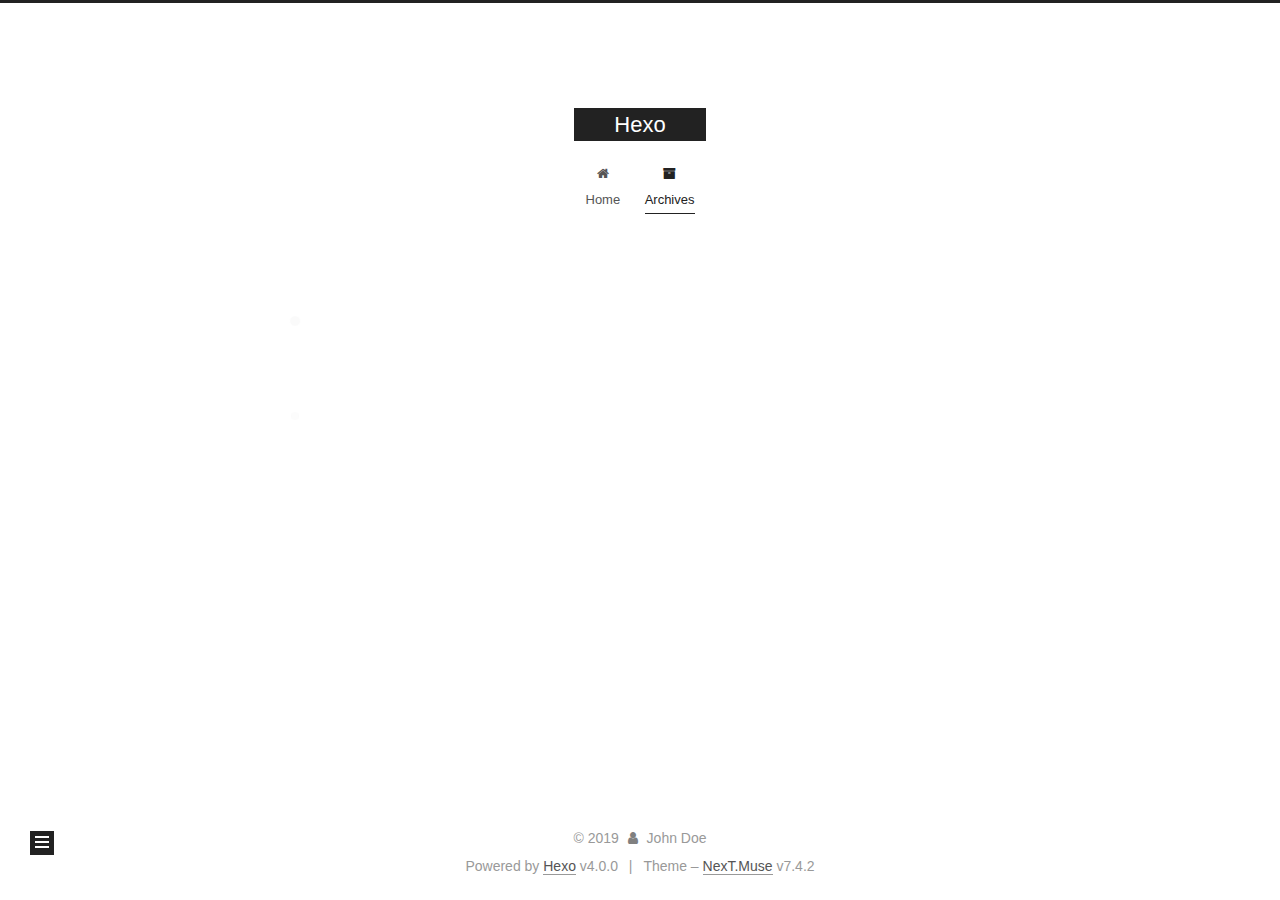
==== archives/index.html @ 4ac1f9f1 "Site updated: 2019-10-30 17:38:44" ====
<!DOCTYPE html>
<html lang="en">
<head>
  <meta charset="UTF-8">
<meta name="viewport" content="width=device-width, initial-scale=1, maximum-scale=2">
<meta name="theme-color" content="#222">
<meta name="generator" content="Hexo 4.0.0">
  <link rel="apple-touch-icon" sizes="180x180" href="/images/apple-touch-icon-next.png">
  <link rel="icon" type="image/png" sizes="32x32" href="/images/favicon-32x32-next.png">
  <link rel="icon" type="image/png" sizes="16x16" href="/images/favicon-16x16-next.png">
  <link rel="mask-icon" href="/images/logo.svg" color="#222">

<link rel="stylesheet" href="/css/main.css">


<link rel="stylesheet" href="/lib/font-awesome/css/font-awesome.min.css">


<script id="hexo-configurations">
  var NexT = window.NexT || {};
  var CONFIG = {
    root: '/',
    scheme: 'Muse',
    version: '7.4.2',
    exturl: false,
    sidebar: {"position":"left","display":"post","offset":12,"onmobile":false},
    copycode: {"enable":false,"show_result":false,"style":null},
    back2top: {"enable":true,"sidebar":false,"scrollpercent":false},
    bookmark: {"enable":false,"color":"#222","save":"auto"},
    fancybox: false,
    mediumzoom: false,
    lazyload: false,
    pangu: false,
    algolia: {
      appID: '',
      apiKey: '',
      indexName: '',
      hits: {"per_page":10},
      labels: {"input_placeholder":"Search for Posts","hits_empty":"We didn't find any results for the search: ${query}","hits_stats":"${hits} results found in ${time} ms"}
    },
    localsearch: {"enable":false,"trigger":"auto","top_n_per_article":1,"unescape":false,"preload":false},
    path: '',
    motion: {"enable":true,"async":false,"transition":{"post_block":"fadeIn","post_header":"slideDownIn","post_body":"slideDownIn","coll_header":"slideLeftIn","sidebar":"slideUpIn"}},
    translation: {
      copy_button: 'Copy',
      copy_success: 'Copied',
      copy_failure: 'Copy failed'
    },
    sidebarPadding: 40
  };
</script>

  <meta property="og:type" content="website">
<meta property="og:title" content="Hexo">
<meta property="og:url" content="http:&#x2F;&#x2F;yoursite.com&#x2F;archives&#x2F;index.html">
<meta property="og:site_name" content="Hexo">
<meta property="og:locale" content="en">
<meta name="twitter:card" content="summary">

<link rel="canonical" href="http://yoursite.com/archives/">


<script id="page-configurations">
  // https://hexo.io/docs/variables.html
  CONFIG.page = {
    sidebar: "",
    isHome: false,
    isPost: false,
    isPage: false,
    isArchive: true
  };
</script>

  <title>Archive | Hexo</title>
  






  <noscript>
  <style>
  .use-motion .brand,
  .use-motion .menu-item,
  .sidebar-inner,
  .use-motion .post-block,
  .use-motion .pagination,
  .use-motion .comments,
  .use-motion .post-header,
  .use-motion .post-body,
  .use-motion .collection-header { opacity: initial; }

  .use-motion .site-title,
  .use-motion .site-subtitle {
    opacity: initial;
    top: initial;
  }

  .use-motion .logo-line-before i { left: initial; }
  .use-motion .logo-line-after i { right: initial; }
  </style>
</noscript>

</head>

<body itemscope itemtype="http://schema.org/WebPage">
  <div class="container use-motion">
    <div class="headband"></div>

    <header class="header" itemscope itemtype="http://schema.org/WPHeader">
      <div class="header-inner"><div class="site-brand-container">
  <div class="site-meta">

    <div>
      <a href="/" class="brand" rel="start">
        <span class="logo-line-before"><i></i></span>
        <span class="site-title">Hexo</span>
        <span class="logo-line-after"><i></i></span>
      </a>
    </div>
  </div>

  <div class="site-nav-toggle">
    <div class="toggle" aria-label="Toggle navigation bar">
      <span class="toggle-line toggle-line-first"></span>
      <span class="toggle-line toggle-line-middle"></span>
      <span class="toggle-line toggle-line-last"></span>
    </div>
  </div>
</div>


<nav class="site-nav">
  
  <ul id="menu" class="menu">
        <li class="menu-item menu-item-home">

    <a href="/" rel="section"><i class="fa fa-fw fa-home"></i>Home</a>

  </li>
        <li class="menu-item menu-item-archives">

    <a href="/archives/" rel="section"><i class="fa fa-fw fa-archive"></i>Archives</a>

  </li>
  </ul>

</nav>
</div>
    </header>

    
  <div class="back-to-top">
    <i class="fa fa-arrow-up"></i>
    <span>0%</span>
  </div>


    <main class="main">
      <div class="main-inner">
        <div class="content-wrap">
          

          <div class="content">
            

  
  
  
  <div class="post-block">
    <div class="posts-collapse">
      <div class="collection-title">
        <span class="collection-header">Um..! 1 post. Keep on posting.</span>
      </div>

      
    <div class="collection-year">
      <h1 class="collection-header">2019</h1>
    </div>

  <article itemscope itemtype="http://schema.org/Article">
    <header class="post-header">

      <div class="post-meta">
        <time itemprop="dateCreated"
              datetime="2019-10-30T17:05:24+08:00"
              content="2019-10-30">
          10-30
        </time>
      </div>

      <h2 class="post-title">
          <a class="post-title-link" href="/2019/10/30/hello-world/" itemprop="url">
            <span itemprop="name">Hello World</span>
          </a>
      </h2>

    </header>
  </article>


    </div>
  </div>
  
  
  

  



          </div>
          

        </div>
          
  
  <div class="toggle sidebar-toggle">
    <span class="toggle-line toggle-line-first"></span>
    <span class="toggle-line toggle-line-middle"></span>
    <span class="toggle-line toggle-line-last"></span>
  </div>

  <aside class="sidebar">
    <div class="sidebar-inner">

      <ul class="sidebar-nav motion-element">
        <li class="sidebar-nav-toc">
          Table of Contents
        </li>
        <li class="sidebar-nav-overview">
          Overview
        </li>
      </ul>

      <!--noindex-->
      <div class="post-toc-wrap sidebar-panel">
      </div>
      <!--/noindex-->

      <div class="site-overview-wrap sidebar-panel">
        <div class="site-author motion-element" itemprop="author" itemscope itemtype="http://schema.org/Person">
  <img class="site-author-image" itemprop="image" alt="John Doe"
    src="/images/avatar.gif">
  <p class="site-author-name" itemprop="name">John Doe</p>
  <div class="site-description" itemprop="description"></div>
</div>
<div class="site-state-wrap motion-element">
  <nav class="site-state">
      <div class="site-state-item site-state-posts">
          <a href="/archives/">
        
          <span class="site-state-item-count">1</span>
          <span class="site-state-item-name">posts</span>
        </a>
      </div>
  </nav>
</div>



      </div>

    </div>
  </aside>
  <div id="sidebar-dimmer"></div>


      </div>
    </main>

    <footer class="footer">
      <div class="footer-inner">
        

<div class="copyright">
  
  &copy; 
  <span itemprop="copyrightYear">2019</span>
  <span class="with-love">
    <i class="fa fa-user"></i>
  </span>
  <span class="author" itemprop="copyrightHolder">John Doe</span>
</div>
  <div class="powered-by">Powered by <a href="https://hexo.io/" class="theme-link" rel="noopener" target="_blank">Hexo</a> v4.0.0
  </div>
  <span class="post-meta-divider">|</span>
  <div class="theme-info">Theme – <a href="https://muse.theme-next.org/" class="theme-link" rel="noopener" target="_blank">NexT.Muse</a> v7.4.2
  </div>

        












        
      </div>
    </footer>
  </div>

  
  <script src="/lib/anime.min.js"></script>
  <script src="/lib/velocity/velocity.min.js"></script>
  <script src="/lib/velocity/velocity.ui.min.js"></script>
<script src="/js/utils.js"></script><script src="/js/motion.js"></script>
<script src="/js/schemes/muse.js"></script>
<script src="/js/next-boot.js"></script>



  
















  

  

</body>
</html>
---- css/main.css ----
html {
  line-height: 1.15; /* 1 */
  -webkit-text-size-adjust: 100%; /* 2 */
}
body {
  margin: 0;
}
main {
  display: block;
}
h1 {
  font-size: 2em;
  margin: 0.67em 0;
}
hr {
  box-sizing: content-box; /* 1 */
  height: 0; /* 1 */
  overflow: visible; /* 2 */
}
pre {
  font-family: monospace, monospace; /* 1 */
  font-size: 1em; /* 2 */
}
a {
  background: transparent;
}
abbr[title] {
  border-bottom: none; /* 1 */
  text-decoration: underline; /* 2 */
  text-decoration: underline dotted; /* 2 */
}
b,
strong {
  font-weight: bolder;
}
code,
kbd,
samp {
  font-family: monospace, monospace; /* 1 */
  font-size: 1em; /* 2 */
}
small {
  font-size: 80%;
}
sub,
sup {
  font-size: 75%;
  line-height: 0;
  position: relative;
  vertical-align: baseline;
}
sub {
  bottom: -0.25em;
}
sup {
  top: -0.5em;
}
img {
  border-style: none;
}
button,
input,
optgroup,
select,
textarea {
  font-family: inherit; /* 1 */
  font-size: 100%; /* 1 */
  line-height: 1.15; /* 1 */
  margin: 0; /* 2 */
}
button,
input {
/* 1 */
  overflow: visible;
}
button,
select {
/* 1 */
  text-transform: none;
}
button,
[type='button'],
[type='reset'],
[type='submit'] {
  -webkit-appearance: button;
}
button::-moz-focus-inner,
[type='button']::-moz-focus-inner,
[type='reset']::-moz-focus-inner,
[type='submit']::-moz-focus-inner {
  border-style: none;
  padding: 0;
}
button:-moz-focusring,
[type='button']:-moz-focusring,
[type='reset']:-moz-focusring,
[type='submit']:-moz-focusring {
  outline: 1px dotted ButtonText;
}
fieldset {
  padding: 0.35em 0.75em 0.625em;
}
legend {
  box-sizing: border-box; /* 1 */
  color: inherit; /* 2 */
  display: table; /* 1 */
  max-width: 100%; /* 1 */
  padding: 0; /* 3 */
  white-space: normal; /* 1 */
}
progress {
  vertical-align: baseline;
}
textarea {
  overflow: auto;
}
[type='checkbox'],
[type='radio'] {
  box-sizing: border-box; /* 1 */
  padding: 0; /* 2 */
}
[type='number']::-webkit-inner-spin-button,
[type='number']::-webkit-outer-spin-button {
  height: auto;
}
[type='search'] {
  outline-offset: -2px; /* 2 */
  -webkit-appearance: textfield; /* 1 */
}
[type='search']::-webkit-search-decoration {
  -webkit-appearance: none;
}
::-webkit-file-upload-button {
  font: inherit; /* 2 */
  -webkit-appearance: button; /* 1 */
}
details {
  display: block;
}
summary {
  display: list-item;
}
template {
  display: none;
}
[hidden] {
  display: none;
}
::selection {
  background: #262a30;
  color: #fff;
}
html,
body {
  height: 100%;
}
body {
  background: #fff;
  color: #555;
  font-family: 'Lato', "PingFang SC", "Microsoft YaHei", sans-serif;
  font-size: 1em;
  line-height: 2;
}
@media (max-width: 991px) {
  body {
    padding-left: 0 !important;
    padding-right: 0 !important;
  }
}
h1,
h2,
h3,
h4,
h5,
h6 {
  font-family: 'Lato', "PingFang SC", "Microsoft YaHei", sans-serif;
  font-weight: bold;
  line-height: 1.5;
  margin: 20px 0 15px;
  padding: 0;
}
h1 {
  font-size: 1.5em;
}
h2 {
  font-size: 1.375em;
}
h3 {
  font-size: 1.25em;
}
h4 {
  font-size: 1.125em;
}
h5 {
  font-size: 1em;
}
h6 {
  font-size: 0.875em;
}
p {
  margin: 0 0 20px 0;
}
a,
span.exturl {
  overflow-wrap: break-word;
  word-wrap: break-word;
  border-bottom: 1px solid #999;
  color: #555;
  outline: 0;
  text-decoration: none;
  cursor: pointer;
}
a:hover,
span.exturl:hover {
  border-bottom-color: #222;
  color: #222;
}
iframe,
img,
video {
  display: block;
  margin-left: auto;
  margin-right: auto;
  max-width: 100%;
}
hr {
  background-color: #ddd;
  background-image: repeating-linear-gradient(-45deg, #fff, #fff 4px, transparent 4px, transparent 8px);
  border: 0;
  height: 3px;
  margin: 40px 0;
}
blockquote {
  border-left: 4px solid #ddd;
  color: #666;
  margin: 0;
  padding: 0 15px;
}
blockquote cite::before {
  content: '-';
  padding: 0 5px;
}
dt {
  font-weight: 700;
}
dd {
  margin: 0;
  padding: 0;
}
kbd {
  background-color: #f5f5f5;
  background-image: linear-gradient(#eee, #fff, #eee);
  border: 1px solid #ccc;
  border-radius: 0.2em;
  box-shadow: 0.1em 0.1em 0.2em rgba(0,0,0,0.1);
  font-family: inherit;
  padding: 0.1em 0.3em;
  white-space: nowrap;
}
.table-container {
  -webkit-overflow-scrolling: touch;
  overflow: auto;
}
table {
  border-collapse: collapse;
  border-spacing: 0;
  font-size: 0.875em;
  margin: 0 0 20px 0;
  width: 100%;
}
table > tbody > tr:nth-of-type(odd) {
  background: #f9f9f9;
}
table > tbody > tr:hover {
  background: #f5f5f5;
}
caption,
th,
td {
  font-weight: normal;
  padding: 8px;
  text-align: left;
  vertical-align: middle;
}
th,
td {
  border: 1px solid #ddd;
  border-bottom: 3px solid #ddd;
}
th {
  font-weight: 700;
  padding-bottom: 10px;
}
td {
  border-bottom-width: 1px;
}
.btn {
  background: #222;
  border: 2px solid #222;
  border-radius: 0;
  color: #fff;
  display: inline-block;
  font-size: 0.875em;
  line-height: 2;
  padding: 0 20px;
  text-decoration: none;
  transition-property: background-color;
  transition-delay: 0s;
  transition-duration: 0.2s;
  transition-timing-function: ease-in-out;
}
.btn:hover {
  background: #fff;
  border-color: #222;
  color: #222;
}
.btn + .btn {
  margin: 0 0 8px 8px;
}
.btn .fa-fw {
  text-align: left;
  width: 1.285714285714286em;
}
.toggle {
  line-height: 0;
}
.toggle .toggle-line {
  background: #fff;
  display: inline-block;
  height: 2px;
  left: 0;
  position: relative;
  top: 0;
  transition: all 0.4s;
  vertical-align: top;
  width: 100%;
}
.toggle .toggle-line:not(:first-child) {
  margin-top: 3px;
}
.toggle.toggle-arrow .toggle-line-first {
  left: 50%;
  top: 2px;
  transform: rotate(45deg);
  width: 50%;
}
.toggle.toggle-arrow .toggle-line-middle {
  left: 2px;
  width: 90%;
}
.toggle.toggle-arrow .toggle-line-last {
  left: 50%;
  top: -2px;
  transform: rotate(-45deg);
  width: 50%;
}
.toggle.toggle-close .toggle-line-first {
  transform: rotate(-45deg);
  top: 5px;
}
.toggle.toggle-close .toggle-line-middle {
  opacity: 0;
}
.toggle.toggle-close .toggle-line-last {
  transform: rotate(45deg);
  top: -5px;
}
pre,
.highlight {
  background: #f7f7f7;
  color: #4d4d4c;
  line-height: 1.6;
  margin: 0 auto 20px;
}
pre,
code {
  font-family: consolas, Menlo, monospace, "PingFang SC", "Microsoft YaHei";
}
code {
  background: #eee;
  border-radius: 3px;
  color: #555;
  padding: 2px 4px;
  overflow-wrap: break-word;
  word-wrap: break-word;
}
pre {
  overflow: auto;
  padding: 10px;
}
pre code {
  background: none;
  color: #4d4d4c;
  font-size: 0.875em;
  padding: 0;
  text-shadow: none;
}
.highlight *::selection {
  background: #d6d6d6;
}
.highlight pre {
  border: 0;
  margin: 0;
  padding: 10px 0;
}
.highlight table {
  border: 0;
  margin: 0;
  width: auto;
}
.highlight td {
  border: 0;
  padding: 0;
}
.highlight figcaption {
  background: #eee;
  color: #4d4d4c;
  line-height: 1em;
  margin: 0;
  padding: 0.5em;
}
.highlight figcaption::before,
.highlight figcaption::after {
  content: ' ';
  display: table;
}
.highlight figcaption::after {
  clear: both;
}
.highlight figcaption a {
  color: #4d4d4c;
  float: right;
}
.highlight figcaption a:hover {
  border-bottom-color: #4d4d4c;
}
.highlight .gutter pre {
  background: #eff2f3;
  color: #869194;
  padding-left: 10px;
  padding-right: 10px;
  text-align: right;
}
.highlight .code pre {
  background: #f7f7f7;
  padding-left: 10px;
  width: 100%;
}
.gutter {
  -moz-user-select: none;
  -ms-user-select: none;
  -webkit-user-select: none;
  user-select: none;
}
.gist table {
  width: auto;
}
.gist table td {
  border: 0;
}
pre .deletion {
  background: #fdd;
}
pre .addition {
  background: #dfd;
}
pre .meta {
  color: #eab700;
  -moz-user-select: none;
  -ms-user-select: none;
  -webkit-user-select: none;
  user-select: none;
}
pre .comment {
  color: #8e908c;
}
pre .variable,
pre .attribute,
pre .tag,
pre .name,
pre .regexp,
pre .ruby .constant,
pre .xml .tag .title,
pre .xml .pi,
pre .xml .doctype,
pre .html .doctype,
pre .css .id,
pre .css .class,
pre .css .pseudo {
  color: #c82829;
}
pre .number,
pre .preprocessor,
pre .built_in,
pre .builtin-name,
pre .literal,
pre .params,
pre .constant,
pre .command {
  color: #f5871f;
}
pre .ruby .class .title,
pre .css .rules .attribute,
pre .string,
pre .symbol,
pre .value,
pre .inheritance,
pre .header,
pre .ruby .symbol,
pre .xml .cdata,
pre .special,
pre .formula {
  color: #718c00;
}
pre .title,
pre .css .hexcolor {
  color: #3e999f;
}
pre .function,
pre .python .decorator,
pre .python .title,
pre .ruby .function .title,
pre .ruby .title .keyword,
pre .perl .sub,
pre .javascript .title,
pre .coffeescript .title {
  color: #4271ae;
}
pre .keyword,
pre .javascript .function {
  color: #8959a8;
}
.blockquote-center {
  border-left: none;
  margin: 40px 0;
  padding: 0;
  position: relative;
  text-align: center;
}
.blockquote-center::before,
.blockquote-center::after {
  background-repeat: no-repeat;
  background-size: 22px 22px;
  content: ' ';
  display: block;
  height: 24px;
  opacity: 0.2;
  position: absolute;
  width: 100%;
}
.blockquote-center::before {
  background-image: url("../images/quote-l.svg");
  background-position: 0 -6px;
  border-top: 1px solid #ccc;
  top: -20px;
}
.blockquote-center::after {
  background-image: url("../images/quote-r.svg");
  background-position: 100% 8px;
  border-bottom: 1px solid #ccc;
  bottom: -20px;
}
.blockquote-center p,
.blockquote-center div {
  text-align: center;
}
.post-body .group-picture img {
  border: 0;
  margin: 0 auto;
  padding: 0 3px;
}
.post-body .group-picture-row {
  margin-bottom: 6px;
  overflow: hidden;
}
.post-body .group-picture-column {
  float: left;
  margin-bottom: 10px;
}
.post-body .label {
  display: inline;
  padding: 0 2px;
}
.post-body .label.default {
  background: #f0f0f0;
}
.post-body .label.primary {
  background: #efe6f7;
}
.post-body .label.info {
  background: #e5f2f8;
}
.post-body .label.success {
  background: #e7f4e9;
}
.post-body .label.warning {
  background: #fcf6e1;
}
.post-body .label.danger {
  background: #fae8eb;
}
.post-body .tabs {
  margin-bottom: 20px;
}
.post-body .tabs,
.tabs-comment {
  display: block;
  padding-top: 10px;
  position: relative;
}
.post-body .tabs ul.nav-tabs,
.tabs-comment ul.nav-tabs {
  display: flex;
  flex-wrap: wrap;
  margin: 0;
  margin-bottom: -1px;
  padding: 0;
}
@media (max-width: 413px) {
  .post-body .tabs ul.nav-tabs,
  .tabs-comment ul.nav-tabs {
    display: block;
    margin-bottom: 5px;
  }
}
.post-body .tabs ul.nav-tabs li.tab,
.tabs-comment ul.nav-tabs li.tab {
  background: #fff;
  border-bottom: 1px solid #ddd;
  border-left: 1px solid transparent;
  border-right: 1px solid transparent;
  border-top: 3px solid transparent;
  flex-grow: 1;
  list-style-type: none;
}
@media (max-width: 413px) {
  .post-body .tabs ul.nav-tabs li.tab,
  .tabs-comment ul.nav-tabs li.tab {
    border-bottom: 1px solid transparent;
    border-left: 3px solid transparent;
    border-right: 1px solid transparent;
    border-top: 1px solid transparent;
  }
}
.post-body .tabs ul.nav-tabs li.tab a,
.tabs-comment ul.nav-tabs li.tab a {
  border-bottom: initial;
  display: block;
  line-height: 1.8em;
  outline: 0;
  padding: 0.25em 0.75em;
  text-align: center;
  transition-delay: 0s;
  transition-duration: 0.2s;
  transition-timing-function: ease-out;
}
.post-body .tabs ul.nav-tabs li.tab a i,
.tabs-comment ul.nav-tabs li.tab a i {
  width: 1.285714285714286em;
}
.post-body .tabs ul.nav-tabs li.tab.active,
.tabs-comment ul.nav-tabs li.tab.active {
  border-bottom: 1px solid transparent;
  border-left: 1px solid #ddd;
  border-right: 1px solid #ddd;
  border-top: 3px solid #fc6423;
}
@media (max-width: 413px) {
  .post-body .tabs ul.nav-tabs li.tab.active,
  .tabs-comment ul.nav-tabs li.tab.active {
    border-bottom: 1px solid #ddd;
    border-left: 3px solid #fc6423;
    border-right: 1px solid #ddd;
    border-top: 1px solid #ddd;
  }
}
.post-body .tabs ul.nav-tabs li.tab.active a,
.tabs-comment ul.nav-tabs li.tab.active a {
  color: #555;
  cursor: default;
}
.post-body .tabs .tab-content .tab-pane,
.tabs-comment .tab-content .tab-pane {
  border: 1px solid #ddd;
  padding: 20px 20px 0 20px;
}
.post-body .tabs .tab-content .tab-pane:not(.active),
.tabs-comment .tab-content .tab-pane:not(.active) {
  display: none;
}
.post-body .tabs .tab-content .tab-pane.active,
.tabs-comment .tab-content .tab-pane.active {
  display: block;
}
.post-body .note {
  margin-bottom: 20px;
  padding: 15px;
  position: relative;
  border: 1px solid #eee;
  border-left-width: 5px;
  border-radius: 3px;
}
.post-body .note h2,
.post-body .note h3,
.post-body .note h4,
.post-body .note h5,
.post-body .note h6 {
  margin-top: 0;
  border-bottom: initial;
  margin-bottom: 0;
  padding-top: 0;
}
.post-body .note p:first-child,
.post-body .note ul:first-child,
.post-body .note ol:first-child,
.post-body .note table:first-child,
.post-body .note pre:first-child,
.post-body .note blockquote:first-child,
.post-body .note img:first-child {
  margin-top: 0;
}
.post-body .note p:last-child,
.post-body .note ul:last-child,
.post-body .note ol:last-child,
.post-body .note table:last-child,
.post-body .note pre:last-child,
.post-body .note blockquote:last-child,
.post-body .note img:last-child {
  margin-bottom: 0;
}
.post-body .note.default {
  border-left-color: #777;
}
.post-body .note.default h2,
.post-body .note.default h3,
.post-body .note.default h4,
.post-body .note.default h5,
.post-body .note.default h6 {
  color: #777;
}
.post-body .note.primary {
  border-left-color: #6f42c1;
}
.post-body .note.primary h2,
.post-body .note.primary h3,
.post-body .note.primary h4,
.post-body .note.primary h5,
.post-body .note.primary h6 {
  color: #6f42c1;
}
.post-body .note.info {
  border-left-color: #428bca;
}
.post-body .note.info h2,
.post-body .note.info h3,
.post-body .note.info h4,
.post-body .note.info h5,
.post-body .note.info h6 {
  color: #428bca;
}
.post-body .note.success {
  border-left-color: #5cb85c;
}
.post-body .note.success h2,
.post-body .note.success h3,
.post-body .note.success h4,
.post-body .note.success h5,
.post-body .note.success h6 {
  color: #5cb85c;
}
.post-body .note.warning {
  border-left-color: #f0ad4e;
}
.post-body .note.warning h2,
.post-body .note.warning h3,
.post-body .note.warning h4,
.post-body .note.warning h5,
.post-body .note.warning h6 {
  color: #f0ad4e;
}
.post-body .note.danger {
  border-left-color: #d9534f;
}
.post-body .note.danger h2,
.post-body .note.danger h3,
.post-body .note.danger h4,
.post-body .note.danger h5,
.post-body .note.danger h6 {
  color: #d9534f;
}
.pagination .prev,
.pagination .next,
.pagination .page-number,
.pagination .space {
  display: inline-block;
  margin: 0 10px;
  padding: 0 11px;
  position: relative;
  top: -1px;
}
@media (max-width: 767px) {
  .pagination .prev,
  .pagination .next,
  .pagination .page-number,
  .pagination .space {
    margin: 0 5px;
  }
}
.pagination {
  border-top: 1px solid #eee;
  margin: 120px 0 0;
  text-align: center;
}
.pagination .prev,
.pagination .next,
.pagination .page-number {
  border-bottom: 0;
  border-top: 1px solid #eee;
  transition-property: border-color;
  transition-delay: 0s;
  transition-duration: 0.2s;
  transition-timing-function: ease-in-out;
}
.pagination .prev:hover,
.pagination .next:hover,
.pagination .page-number:hover {
  border-top-color: #222;
}
.pagination .space {
  margin: 0;
  padding: 0;
}
.pagination .prev {
  margin-left: 0;
}
.pagination .next {
  margin-right: 0;
}
.pagination .page-number.current {
  background: #ccc;
  border-top-color: #ccc;
  color: #fff;
}
@media (max-width: 767px) {
  .pagination {
    border-top: none;
  }
  .pagination .prev,
  .pagination .next,
  .pagination .page-number {
    border-bottom: 1px solid #eee;
    border-top: 0;
    margin-bottom: 10px;
    padding: 0 10px;
  }
  .pagination .prev:hover,
  .pagination .next:hover,
  .pagination .page-number:hover {
    border-bottom-color: #222;
  }
}
.comments {
  margin: 60px 20px 0;
  overflow: hidden;
}
.comment-button-group {
  display: flex;
  flex-wrap: wrap-reverse;
  justify-content: center;
  margin: 1em 0;
}
.comment-button-group .comment-button {
  margin: 0.1em 0.2em;
}
.comment-button-group .comment-button.active {
  background: #fff;
  border-color: #222;
  color: #222;
}
.comment-position {
  display: none;
}
.comment-position.active {
  display: block;
}
.tabs-comment {
  background: #fff;
  margin-top: 4em;
  padding-top: 0;
}
.tabs-comment .comments {
  border: 0;
  box-shadow: none;
  margin-top: 0;
  padding-top: 0;
}
.container {
  min-height: 100%;
  position: relative;
}
.main-inner {
  margin: 0 auto;
  width: 700px;
}
@media (min-width: 1200px) {
  .main-inner {
    width: 800px;
  }
}
@media (min-width: 1600px) {
  .main-inner {
    width: 900px;
  }
}
.header {
  background: transparent;
}
.header-inner {
  margin: 0 auto;
  position: relative;
  width: 700px;
}
@media (min-width: 1200px) {
  .header-inner {
    width: 800px;
  }
}
@media (min-width: 1600px) {
  .header-inner {
    width: 900px;
  }
}
.headband {
  background: #222;
  height: 3px;
}
.site-meta {
  margin: 0;
  text-align: center;
}
@media (max-width: 767px) {
  .site-meta {
    text-align: center;
  }
}
.brand {
  background: #222;
  border-bottom: none;
  color: #fff;
  display: inline-block;
  line-height: 1.375em;
  padding: 0 40px;
  position: relative;
}
.brand:hover {
  color: #fff;
}
.site-title {
  display: inline-block;
  font-family: 'Lato', "PingFang SC", "Microsoft YaHei", sans-serif;
  font-size: 1.375em;
  font-weight: normal;
  line-height: 1.5;
  vertical-align: top;
}
.site-subtitle {
  color: #999;
  font-size: 0.8125em;
  margin-top: 10px;
}
.use-motion .brand {
  opacity: 0;
}
.use-motion .site-title,
.use-motion .site-subtitle,
.use-motion .custom-logo-image {
  opacity: 0;
  position: relative;
  top: -10px;
}
.site-nav-toggle {
  display: none;
  left: 10px;
  position: absolute;
}
@media (max-width: 767px) {
  .site-nav-toggle {
    display: block;
  }
}
.site-nav-toggle .toggle {
  background: transparent;
  border: 0;
  margin-top: 2px;
  padding: 10px;
  width: 22px;
}
.site-nav-toggle .toggle .toggle-line {
  background: #555;
  border-radius: 1px;
}
.site-nav {
  display: block;
}
@media (max-width: 767px) {
  .site-nav {
    border-top: 1px solid #ddd;
    clear: both;
    display: none;
    margin: 0 -10px;
    padding: 0 10px;
  }
}
.site-nav.site-nav-on {
  display: block;
}
.menu {
  margin-top: 20px;
  padding-left: 0;
  text-align: center;
}
.menu-item {
  display: inline-block;
  list-style: none;
  margin: 0 10px;
}
@media (max-width: 767px) {
  .menu-item {
    margin-top: 10px;
  }
}
.menu-item a,
.menu-item span.exturl {
  border-bottom: 0;
  display: block;
  font-size: 0.8125em;
  transition-property: border-color;
  transition-delay: 0s;
  transition-duration: 0.2s;
  transition-timing-function: ease-in-out;
}
@media (hover: none) {
  .menu-item a:hover,
  .menu-item span.exturl:hover {
    border-bottom-color: transparent !important;
  }
}
.menu-item .fa {
  margin-right: 8px;
}
.menu-item .badge {
  display: inline-block;
  font-weight: 700;
  line-height: 1;
  margin-left: 0.35em;
  margin-top: 0.35em;
  text-align: center;
  white-space: nowrap;
}
@media (max-width: 767px) {
  .menu-item .badge {
    float: right;
    margin-left: 0;
  }
}
.use-motion .menu-item {
  opacity: 0;
}
.sidebar {
  background: #222;
  bottom: 0;
  box-shadow: inset 0 2px 6px #000;
  position: fixed;
  top: 0;
  z-index: 1200;
}
.sidebar a,
.sidebar span.exturl {
  border-bottom-color: #555;
  color: #999;
}
.sidebar a:hover,
.sidebar span.exturl:hover {
  border-bottom-color: #eee;
  color: #eee;
}
@media (max-width: 991px) {
  .sidebar {
    display: none;
  }
}
.sidebar-inner {
  color: #999;
  padding: 20px 10px;
  text-align: center;
}
.site-overview-wrap {
  overflow-x: hidden;
  overflow-y: auto;
}
.cc-license {
  margin-top: 10px;
  text-align: center;
}
.cc-license .cc-opacity {
  border-bottom: none;
  opacity: 0.7;
}
.cc-license .cc-opacity:hover {
  opacity: 0.9;
}
.cc-license img {
  display: inline-block;
}
.site-author-image {
  border: 2px solid #333;
  display: block;
  height: auto;
  margin: 0 auto;
  max-width: 96px;
  padding: 2px;
}
.site-author-name {
  color: #f5f5f5;
  font-weight: normal;
  margin: 5px 0 0;
  text-align: center;
}
.site-description {
  color: #999;
  font-size: 1em;
  margin-top: 5px;
  text-align: center;
}
.links-of-author {
  margin-top: 15px;
}
.links-of-author a,
.links-of-author span.exturl {
  border-bottom-color: #555;
  display: inline-block;
  font-size: 0.8125em;
  margin-bottom: 10px;
  margin-right: 10px;
  vertical-align: middle;
}
.links-of-author a::before,
.links-of-author span.exturl::before {
  background: #feff44;
  border-radius: 50%;
  content: ' ';
  display: inline-block;
  height: 4px;
  margin-right: 3px;
  vertical-align: middle;
  width: 4px;
}
.feed-link,
.chat {
  margin-top: 15px;
}
.feed-link a,
.chat a {
  border: 1px solid #fc6423;
  border-radius: 4px;
  color: #fc6423;
  display: inline-block;
  padding: 0 15px;
}
.feed-link a .fa,
.chat a .fa {
  margin-right: 5px;
}
.feed-link a:hover,
.chat a:hover {
  background: #fc6423;
  border: 1px solid #fc6423;
  color: #fff;
}
.feed-link a:hover .fa,
.chat a:hover .fa {
  color: #fff;
}
.links-of-blogroll {
  font-size: 0.8125em;
  margin-top: 10px;
}
.links-of-blogroll-title {
  font-size: 0.875em;
  font-weight: 600;
  margin-top: 0;
}
.links-of-blogroll-list {
  list-style: none;
  margin: 0;
  padding: 0;
}
.links-of-blogroll-item {
  padding: 2px 10px;
}
.links-of-blogroll-item a,
.links-of-blogroll-item span.exturl {
  box-sizing: border-box;
  display: inline-block;
  max-width: 280px;
  overflow: hidden;
  text-overflow: ellipsis;
  white-space: nowrap;
}
#sidebar-dimmer {
  display: none;
}
@media (max-width: 767px) {
  #sidebar-dimmer {
    background: #000;
    display: block;
    height: 100%;
    left: 100%;
    opacity: 0;
    position: fixed;
    top: 0;
    width: 100%;
    z-index: 1100;
  }
  .sidebar-active + #sidebar-dimmer {
    opacity: 0.7;
    transform: translateX(-100%);
    transition: opacity 0.5s;
  }
}
.sidebar-nav {
  margin: 0;
  padding-bottom: 20px;
  padding-left: 0;
}
.sidebar-nav li {
  border-bottom: 1px solid transparent;
  color: #555;
  cursor: pointer;
  display: inline-block;
  font-size: 0.875em;
}
.sidebar-nav li.sidebar-nav-overview {
  margin-left: 10px;
}
.sidebar-nav li:hover {
  color: #f5f5f5;
}
.sidebar-nav .sidebar-nav-active {
  border-bottom-color: #87daff;
  color: #87daff;
}
.sidebar-nav .sidebar-nav-active:hover {
  color: #87daff;
}
.sidebar-panel {
  display: none;
}
.sidebar-panel-active {
  display: block;
}
.sidebar-toggle {
  background: #222;
  bottom: 45px;
  cursor: pointer;
  height: 14px;
  left: 30px;
  padding: 5px;
  position: fixed;
  width: 14px;
  z-index: 1300;
}
@media (max-width: 991px) {
  .sidebar-toggle {
    left: 20px;
    opacity: 0.8;
    display: none;
  }
}
.sidebar-toggle:hover .toggle-line {
  background: #87daff;
}
.post-toc-wrap {
  overflow-x: hidden;
  overflow-y: auto;
}
.post-toc {
  font-size: 0.875em;
}
.post-toc ol {
  list-style: none;
  margin: 0;
  padding: 0 2px 5px 10px;
  text-align: left;
}
.post-toc ol > ol {
  padding-left: 0;
}
.post-toc ol a {
  border-bottom-color: #555;
  color: #999;
  transition-property: all;
  transition-delay: 0s;
  transition-duration: 0.2s;
  transition-timing-function: ease-in-out;
}
.post-toc ol a:hover {
  border-bottom-color: #ccc;
  color: #ccc;
}
.post-toc .nav-item {
  line-height: 1.8;
  overflow: hidden;
  text-overflow: ellipsis;
  white-space: nowrap;
}
.post-toc .nav .nav-child {
  display: none;
}
.post-toc .nav .active > .nav-child {
  display: block;
}
.post-toc .nav .active-current > .nav-child {
  display: block;
}
.post-toc .nav .active-current > .nav-child > .nav-item {
  display: block;
}
.post-toc .nav .active > a {
  border-bottom-color: #87daff;
  color: #87daff;
}
.post-toc .nav .active-current > a {
  color: #87daff;
}
.post-toc .nav .active-current > a:hover {
  color: #87daff;
}
.site-state {
  display: flex;
  justify-content: center;
  line-height: 1.4;
  margin-top: 10px;
  overflow: hidden;
  text-align: center;
  white-space: nowrap;
}
.site-state-item {
  padding: 0 15px;
}
.site-state-item:not(:first-child) {
  border-left: 1px solid #333;
}
.site-state-item a {
  border-bottom: none;
}
.site-state-item-count {
  color: inherit;
  display: block;
  font-size: 1.25em;
  font-weight: 600;
  text-align: center;
}
.site-state-item-name {
  color: inherit;
  font-size: 0.875em;
}
.footer {
  color: #999;
  font-size: 0.875em;
  padding: 20px 0;
}
.footer.footer-fixed {
  bottom: 0;
  left: 0;
  position: absolute;
  right: 0;
}
.footer img {
  border: 0;
}
.footer-inner {
  box-sizing: border-box;
  margin: 0 auto;
  text-align: center;
  width: 700px;
}
@media (min-width: 1200px) {
  .footer-inner {
    width: 800px;
  }
}
@media (min-width: 1600px) {
  .footer-inner {
    width: 900px;
  }
}
.with-love {
  color: #808080;
  display: inline-block;
  margin: 0 5px;
}
.powered-by,
.theme-info {
  display: inline-block;
}
@-moz-keyframes iconAnimate {
  0%, 100% {
    transform: scale(1);
  }
  10%, 30% {
    transform: scale(0.9);
  }
  20%, 40%, 60%, 80% {
    transform: scale(1.1);
  }
  50%, 70% {
    transform: scale(1.1);
  }
}
@-webkit-keyframes iconAnimate {
  0%, 100% {
    transform: scale(1);
  }
  10%, 30% {
    transform: scale(0.9);
  }
  20%, 40%, 60%, 80% {
    transform: scale(1.1);
  }
  50%, 70% {
    transform: scale(1.1);
  }
}
@-o-keyframes iconAnimate {
  0%, 100% {
    transform: scale(1);
  }
  10%, 30% {
    transform: scale(0.9);
  }
  20%, 40%, 60%, 80% {
    transform: scale(1.1);
  }
  50%, 70% {
    transform: scale(1.1);
  }
}
@keyframes iconAnimate {
  0%, 100% {
    transform: scale(1);
  }
  10%, 30% {
    transform: scale(0.9);
  }
  20%, 40%, 60%, 80% {
    transform: scale(1.1);
  }
  50%, 70% {
    transform: scale(1.1);
  }
}
.back-to-top {
  background: #222;
  bottom: -100px;
  box-sizing: border-box;
  color: #fff;
  cursor: pointer;
  font-size: 12px;
  left: 30px;
  opacity: 1;
  padding: 0 6px;
  position: fixed;
  text-align: center;
  transition-property: bottom;
  z-index: 1300;
  transition-delay: 0s;
  transition-duration: 0.2s;
  transition-timing-function: ease-in-out;
  width: 24px;
}
.back-to-top span {
  display: none;
}
.back-to-top:hover {
  color: #87daff;
}
.back-to-top.back-to-top-on {
  bottom: 19px;
}
@media (max-width: 991px) {
  .back-to-top {
    left: 20px;
    opacity: 0.8;
  }
}
.post-body {
  overflow-wrap: break-word;
  word-wrap: break-word;
  font-family: 'Lato', "PingFang SC", "Microsoft YaHei", sans-serif;
}
@media (min-width: 1200px) {
  .post-body {
    font-size: 1.125em;
  }
}
.post-body span.exturl .fa {
  font-size: 0.875em;
  margin-left: 4px;
}
.post-body .image-caption,
.post-body .figure .caption {
  color: #999;
  font-size: 0.875em;
  font-weight: bold;
  line-height: 1;
  margin: -20px auto 15px;
  text-align: center;
}
.post-sticky-flag {
  display: inline-block;
  transform: rotate(30deg);
}
.post-button {
  margin-top: 40px;
  text-align: center;
}
.use-motion .post-block,
.use-motion .pagination,
.use-motion .comments {
  opacity: 0;
}
.use-motion .post-header {
  opacity: 0;
}
.use-motion .post-body {
  opacity: 0;
}
.use-motion .collection-header {
  opacity: 0;
}
.posts-collapse {
  margin-left: 55px;
  position: relative;
}
@media (max-width: 767px) {
  .posts-collapse {
    margin-left: 20px;
    margin-right: 20px;
  }
}
.posts-collapse .collection-title {
  font-size: 1.125em;
  position: relative;
}
.posts-collapse .collection-title::before {
  background: #999;
  border: 1px solid #fff;
  border-radius: 50%;
  content: ' ';
  height: 10px;
  left: 0;
  margin-left: -6px;
  margin-top: -4px;
  position: absolute;
  top: 50%;
  width: 10px;
}
.posts-collapse .collection-year {
  margin: 60px 0;
  position: relative;
}
.posts-collapse .collection-year::before {
  background: #bbb;
  border-radius: 50%;
  content: ' ';
  height: 8px;
  left: 0;
  margin-left: -4px;
  margin-top: -4px;
  position: absolute;
  top: 50%;
  width: 8px;
}
.posts-collapse .collection-header {
  display: inline-block;
  margin: 0 0 0 20px;
}
.posts-collapse .collection-header small {
  color: #bbb;
  margin-left: 5px;
}
.posts-collapse .post-header {
  border-bottom: 1px dashed #ccc;
  margin: 30px 0;
  padding-left: 15px;
  position: relative;
  transition-property: border;
  transition-delay: 0s;
  transition-duration: 0.2s;
  transition-timing-function: ease-in-out;
}
.posts-collapse .post-header::before {
  background: #bbb;
  border: 1px solid #fff;
  border-radius: 50%;
  content: ' ';
  height: 6px;
  left: 0;
  margin-left: -4px;
  position: absolute;
  top: 0.75em;
  transition-property: background;
  width: 6px;
  transition-delay: 0s;
  transition-duration: 0.2s;
  transition-timing-function: ease-in-out;
}
.posts-collapse .post-header:hover {
  border-bottom-color: #666;
}
.posts-collapse .post-header:hover::before {
  background: #222;
}
.posts-collapse .post-meta {
  display: inline;
  font-size: 0.75em;
  margin-right: 10px;
}
.posts-collapse .post-title {
  display: inline;
  font-size: 1em;
  font-weight: normal;
  margin-bottom: 0;
  margin-top: 0;
}
.posts-collapse .post-title a,
.posts-collapse .post-title span.exturl {
  border-bottom: none;
  color: #666;
}
.posts-collapse::before {
  background: #f5f5f5;
  content: ' ';
  height: 100%;
  left: 0;
  margin-left: -2px;
  position: absolute;
  top: 1.25em;
  width: 4px;
}
.posts-collapse .fa-external-link {
  font-size: 0.875em;
  margin-left: 5px;
}
.post-eof {
  background: #ccc;
  height: 1px;
  margin: 80px auto 60px;
  text-align: center;
  width: 8%;
}
.post-block:last-child .post-eof {
  display: none;
}
.posts-expand {
  padding-top: 40px;
}
@media (max-width: 767px) {
  .posts-expand {
    margin: 0 20px;
  }
}
@media (min-width: 992px) {
  .post-body {
    text-align: justify;
  }
}
@media (max-width: 991px) {
  .post-body {
    text-align: justify;
  }
}
.post-body h2,
.post-body h3,
.post-body h4,
.post-body h5,
.post-body h6 {
  padding-top: 10px;
}
.post-body h2 .header-anchor,
.post-body h3 .header-anchor,
.post-body h4 .header-anchor,
.post-body h5 .header-anchor,
.post-body h6 .header-anchor {
  border-bottom-style: none;
  color: #ccc;
  float: right;
  margin-left: 10px;
  visibility: hidden;
}
.post-body h2 .header-anchor:hover,
.post-body h3 .header-anchor:hover,
.post-body h4 .header-anchor:hover,
.post-body h5 .header-anchor:hover,
.post-body h6 .header-anchor:hover {
  color: inherit;
}
.post-body h2:hover .header-anchor,
.post-body h3:hover .header-anchor,
.post-body h4:hover .header-anchor,
.post-body h5:hover .header-anchor,
.post-body h6:hover .header-anchor {
  visibility: visible;
}
.post-body img {
  border: 1px solid #ddd;
  box-sizing: border-box;
  padding: 3px;
}
@media (max-width: 767px) {
  .post-body img {
    padding: initial;
  }
}
.post-body iframe,
.post-body img,
.post-body video {
  margin-bottom: 20px;
}
.post-body .video-container {
  height: 0;
  margin-bottom: 20px;
  overflow: hidden;
  padding-top: 75%;
  position: relative;
  width: 100%;
}
.post-body .video-container iframe,
.post-body .video-container object,
.post-body .video-container embed {
  height: 100%;
  left: 0;
  margin: 0;
  position: absolute;
  top: 0;
  width: 100%;
}
.post-gallery {
  border-collapse: separate;
  display: table;
  table-layout: fixed;
  width: 100%;
}
.post-gallery .post-gallery-img {
  border: 0;
  display: table-cell;
  text-align: center;
  vertical-align: middle;
}
.post-gallery .post-gallery-img img {
  border: 0;
  max-height: 100%;
  max-width: 100%;
}
.post-gallery-row {
  display: table-row;
}
.posts-expand .post-header {
  font-size: 1.125em;
}
.posts-expand .post-title {
  overflow-wrap: break-word;
  word-wrap: break-word;
  font-weight: 400;
  margin: initial;
  text-align: center;
}
.posts-expand .post-title-link {
  border-bottom: none;
  color: #555;
  display: inline-block;
  position: relative;
  vertical-align: top;
}
.posts-expand .post-title-link::before {
  background: #000;
  bottom: 0;
  content: '';
  height: 2px;
  left: 0;
  position: absolute;
  transform: scaleX(0);
  visibility: hidden;
  width: 100%;
  transition-delay: 0s;
  transition-duration: 0.2s;
  transition-timing-function: ease-in-out;
}
.posts-expand .post-title-link:hover::before {
  transform: scaleX(1);
  visibility: visible;
}
.posts-expand .post-title-link .fa {
  font-size: 0.875em;
  margin-left: 5px;
}
.posts-expand .post-meta {
  color: #999;
  font-family: 'Lato', "PingFang SC", "Microsoft YaHei", sans-serif;
  font-size: 0.75em;
  margin: 3px 0 60px 0;
  text-align: center;
}
.posts-expand .post-meta .post-description {
  font-size: 0.875em;
  margin-top: 2px;
}
.posts-expand .post-meta time {
  border-bottom: 1px dashed #999;
  cursor: pointer;
}
.post-meta .post-meta-item + .post-meta-item::before {
  content: '|';
  margin: 0 0.5em;
}
.post-meta-divider {
  margin: 0 0.5em;
}
.post-meta-item-icon {
  margin-right: 3px;
}
@media (max-width: 991px) {
  .post-meta-item-icon {
    display: inline-block;
  }
}
@media (max-width: 991px) {
  .post-meta-item-text {
    display: none;
  }
}
.post-nav {
  border-top: 1px solid #eee;
  display: table;
  margin-top: 15px;
  width: 100%;
}
.post-nav-divider {
  display: table-cell;
  width: 10%;
}
.post-nav-item {
  display: table-cell;
  padding: 10px 0 0 0;
  vertical-align: top;
  width: 45%;
}
.post-nav-item a {
  border-bottom: none;
  color: #555;
  display: block;
  font-size: 0.875em;
  line-height: 1.6;
  position: relative;
}
.post-nav-item a:hover {
  border-bottom: none;
  color: #222;
}
.post-nav-item a:active {
  top: 2px;
}
.post-nav-item .fa {
  font-size: 0.75em;
  margin-right: 5px;
}
.post-nav-next a {
  padding-left: 5px;
}
.post-nav-prev {
  text-align: right;
}
.post-nav-prev a {
  padding-right: 5px;
}
.post-nav-prev .fa {
  margin-left: 5px;
}
.rtl.post-body p,
.rtl.post-body a,
.rtl.post-body h1,
.rtl.post-body h2,
.rtl.post-body h3,
.rtl.post-body h4,
.rtl.post-body h5,
.rtl.post-body h6,
.rtl.post-body li,
.rtl.post-body ul,
.rtl.post-body ol {
  direction: rtl;
  font-family: UKIJ Ekran;
}
.rtl.post-title {
  font-family: UKIJ Ekran;
}
.post-tags {
  margin-top: 40px;
  text-align: center;
}
.post-tags a {
  display: inline-block;
  font-size: 0.8125em;
}
.post-tags a:not(:last-child) {
  margin-right: 10px;
}
.post-widgets {
  border-top: 1px solid #eee;
  margin-top: 15px;
  text-align: center;
}
.wp_rating {
  height: 20px;
  line-height: 20px;
  margin-top: 10px;
  padding-top: 6px;
  text-align: center;
}
.social-like {
  display: flex;
  font-size: 0.875em;
  justify-content: center;
  text-align: center;
}
.category-all-page .category-all-title {
  text-align: center;
}
.category-all-page .category-all {
  margin-top: 20px;
}
.category-all-page .category-list {
  list-style: none;
  margin: 0;
  padding: 0;
}
.category-all-page .category-list-item {
  margin: 5px 10px;
}
.category-all-page .category-list-count {
  color: #bbb;
}
.category-all-page .category-list-count::before {
  content: ' (';
  display: inline;
}
.category-all-page .category-list-count::after {
  content: ') ';
  display: inline;
}
.category-all-page .category-list-child {
  padding-left: 10px;
}
.event-list {
  padding: 0;
}
.event-list hr {
  background: #222;
  margin: 20px 0 45px 0;
}
.event-list hr::after {
  background: #222;
  color: #fff;
  content: 'NOW';
  display: inline-block;
  font-weight: bold;
  padding: 0 5px;
  text-align: right;
}
.event-list .event {
  background: #222;
  margin: 20px 0;
  min-height: 40px;
  padding: 15px 0 15px 10px;
}
.event-list .event .event-summary {
  color: #fff;
  margin: 0;
  padding-bottom: 3px;
}
.event-list .event .event-summary::before {
  animation: dot-flash 1s alternate infinite ease-in-out;
  color: #fff;
  content: '\f111';
  display: inline-block;
  font-family: 'FontAwesome';
  font-size: 10px;
  margin-right: 25px;
  vertical-align: middle;
}
.event-list .event .event-relative-time {
  color: #bbb;
  display: inline-block;
  font-size: 12px;
  font-weight: 400;
  padding-left: 12px;
}
.event-list .event .event-details {
  color: #fff;
  display: block;
  line-height: 18px;
  margin-left: 56px;
  padding-bottom: 6px;
  padding-top: 3px;
  text-indent: -24px;
}
.event-list .event .event-details::before {
  color: #fff;
  display: inline-block;
  font-family: 'FontAwesome';
  margin-right: 9px;
  text-align: center;
  text-indent: 0;
  width: 14px;
}
.event-list .event .event-details.event-location::before {
  content: '\f041';
}
.event-list .event .event-details.event-duration::before {
  content: '\f017';
}
.event-list .event-past {
  background: #f5f5f5;
}
.event-list .event-past .event-summary,
.event-list .event-past .event-details {
  color: #bbb;
  opacity: 0.9;
}
.event-list .event-past .event-summary::before,
.event-list .event-past .event-details::before {
  animation: none;
  color: #bbb;
}
@-moz-keyframes dot-flash {
  from {
    opacity: 1;
    transform: scale(1);
  }
  to {
    opacity: 0;
    transform: scale(0.8);
  }
}
@-webkit-keyframes dot-flash {
  from {
    opacity: 1;
    transform: scale(1);
  }
  to {
    opacity: 0;
    transform: scale(0.8);
  }
}
@-o-keyframes dot-flash {
  from {
    opacity: 1;
    transform: scale(1);
  }
  to {
    opacity: 0;
    transform: scale(0.8);
  }
}
@keyframes dot-flash {
  from {
    opacity: 1;
    transform: scale(1);
  }
  to {
    opacity: 0;
    transform: scale(0.8);
  }
}
ul.breadcrumb {
  font-size: 0.75em;
  list-style: none;
  margin: 1em 0;
  padding: 0 2em;
  text-align: center;
}
ul.breadcrumb li {
  display: inline;
}
ul.breadcrumb li + li::before {
  content: '/\00a0';
  font-weight: normal;
  padding: 0.5em;
}
ul.breadcrumb li + li:last-child {
  font-weight: bold;
}
.tag-cloud {
  text-align: center;
}
.tag-cloud a {
  display: inline-block;
  margin: 10px;
}
.tag-cloud a:hover {
  color: #222 !important;
}
@media (max-width: 767px) {
  .header-inner,
  .main-inner,
  .footer-inner {
    width: auto;
  }
}
.header-inner {
  padding-top: 100px;
}
@media (max-width: 767px) {
  .header-inner {
    padding-top: 50px;
  }
}
.main-inner {
  padding-bottom: 60px;
}
.content {
  padding-top: 70px;
}
@media (max-width: 767px) {
  .content {
    padding-top: 35px;
  }
}
embed {
  display: block;
  margin: 0 auto 25px auto;
}
.custom-logo .site-meta-headline {
  text-align: center;
}
.custom-logo .brand {
  background: none;
}
.custom-logo .site-title {
  color: #222;
  margin: 10px auto 0;
}
.custom-logo .site-title a {
  border: 0;
}
.custom-logo-image {
  background: #fff;
  margin: 0 auto;
  max-width: 150px;
  padding: 5px;
}
@media (max-width: 767px) {
  .site-nav {
    background: #fff;
    border-bottom: 1px solid #ddd;
    left: 0;
    margin: 0;
    padding: 0;
    width: 100%;
  }
}
.site-nav-toggle {
  top: 50px;
}
@media (max-width: 767px) {
  .menu {
    text-align: left;
  }
}
.menu-item-active a,
.menu .menu-item a:hover,
.menu .menu-item span.exturl:hover {
  border-bottom: 1px solid #222 !important;
  color: #222;
}
@media (max-width: 767px) {
  .menu-item-active a,
  .menu .menu-item a:hover,
  .menu .menu-item span.exturl:hover {
    border-bottom: 1px dotted #ddd !important;
  }
}
@media (max-width: 767px) {
  .menu .menu-item {
    display: block;
    margin: 0 10px;
    vertical-align: top;
  }
}
.menu .menu-item a,
.menu .menu-item span.exturl {
  border-bottom: 1px solid transparent;
}
@media (max-width: 767px) {
  .menu .menu-item a,
  .menu .menu-item span.exturl {
    padding: 5px 10px;
  }
}
@media (min-width: 768px) and (max-width: 991px) {
  .menu .menu-item .fa {
    display: block;
    line-height: 2;
    margin-right: 0;
    width: 100%;
  }
}
@media (min-width: 992px) {
  .menu .menu-item .fa {
    display: block;
    line-height: 2;
    margin-right: 0;
    width: 100%;
  }
}
.menu .menu-item .badge {
  background: #eee;
  padding: 1px 4px;
}
.sub-menu {
  margin: 10px 0;
}
.sub-menu .menu-item {
  display: inline-block;
}
.sidebar {
  left: -320px;
}
.sidebar.sidebar-active {
  left: 0;
}
.sidebar {
  transition: all 0.4s;
  width: 320px;
}
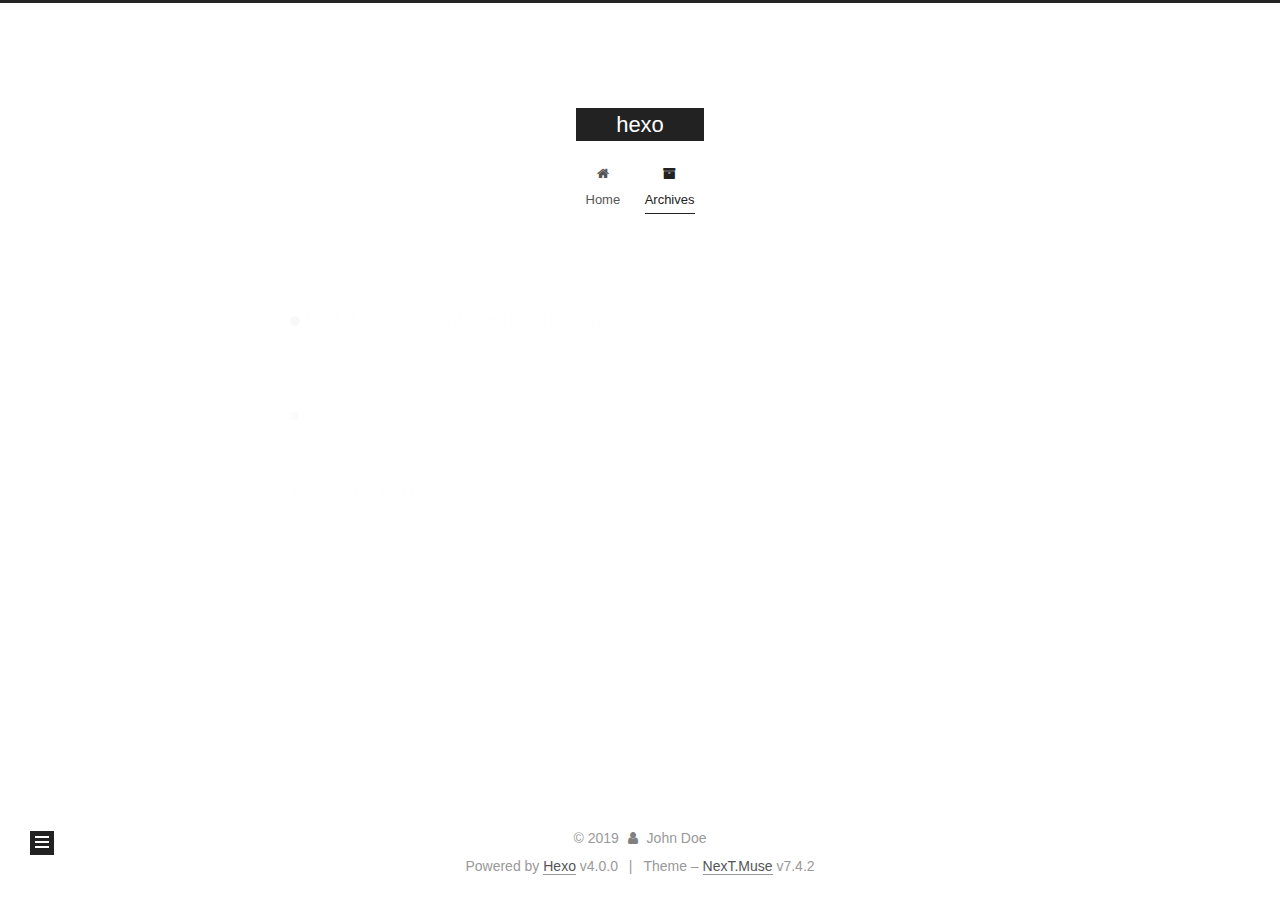
==== commit 9a34e528: "Site updated: 2019-10-30 19:24:30" ====
--- a/archives/index.html
+++ b/archives/index.html
@@ -51,13 +51,13 @@
 </script>
 
   <meta property="og:type" content="website">
-<meta property="og:title" content="Hexo">
-<meta property="og:url" content="http:&#x2F;&#x2F;yoursite.com&#x2F;archives&#x2F;index.html">
-<meta property="og:site_name" content="Hexo">
+<meta property="og:title" content="hexo">
+<meta property="og:url" content="https:&#x2F;&#x2F;mugokennethkamumbu.github.io&#x2F;MugoKennethKamumbu.io&#x2F;archives&#x2F;index.html">
+<meta property="og:site_name" content="hexo">
 <meta property="og:locale" content="en">
 <meta name="twitter:card" content="summary">
 
-<link rel="canonical" href="http://yoursite.com/archives/">
+<link rel="canonical" href="https://mugokennethkamumbu.github.io/MugoKennethKamumbu.io/archives/">
 
 
 <script id="page-configurations">
@@ -71,7 +71,7 @@
   };
 </script>
 
-  <title>Archive | Hexo</title>
+  <title>Archive | hexo</title>
   
 
 
@@ -115,7 +115,7 @@
     <div>
       <a href="/" class="brand" rel="start">
         <span class="logo-line-before"><i></i></span>
-        <span class="site-title">Hexo</span>
+        <span class="site-title">hexo</span>
         <span class="logo-line-after"><i></i></span>
       </a>
     </div>
@@ -171,13 +171,33 @@
   <div class="post-block">
     <div class="posts-collapse">
       <div class="collection-title">
-        <span class="collection-header">Um..! 1 post. Keep on posting.</span>
+        <span class="collection-header">Um..! 2 posts in total. Keep on posting.</span>
       </div>
 
       
     <div class="collection-year">
       <h1 class="collection-header">2019</h1>
     </div>
+
+  <article itemscope itemtype="http://schema.org/Article">
+    <header class="post-header">
+
+      <div class="post-meta">
+        <time itemprop="dateCreated"
+              datetime="2019-10-30T19:23:20+08:00"
+              content="2019-10-30">
+          10-30
+        </time>
+      </div>
+
+      <h2 class="post-title">
+          <a class="post-title-link" href="/2019/10/30/my%20first%20pot/" itemprop="url">
+            <span itemprop="name">my first pot</span>
+          </a>
+      </h2>
+
+    </header>
+  </article>
 
   <article itemscope itemtype="http://schema.org/Article">
     <header class="post-header">
@@ -251,7 +271,7 @@
       <div class="site-state-item site-state-posts">
           <a href="/archives/">
         
-          <span class="site-state-item-count">1</span>
+          <span class="site-state-item-count">2</span>
           <span class="site-state-item-name">posts</span>
         </a>
       </div>
--- a/css/main.css
+++ b/css/main.css
@@ -1146,7 +1146,7 @@
 }
 .links-of-author a::before,
 .links-of-author span.exturl::before {
-  background: #feff44;
+  background: #e939ba;
   border-radius: 50%;
   content: ' ';
   display: inline-block;
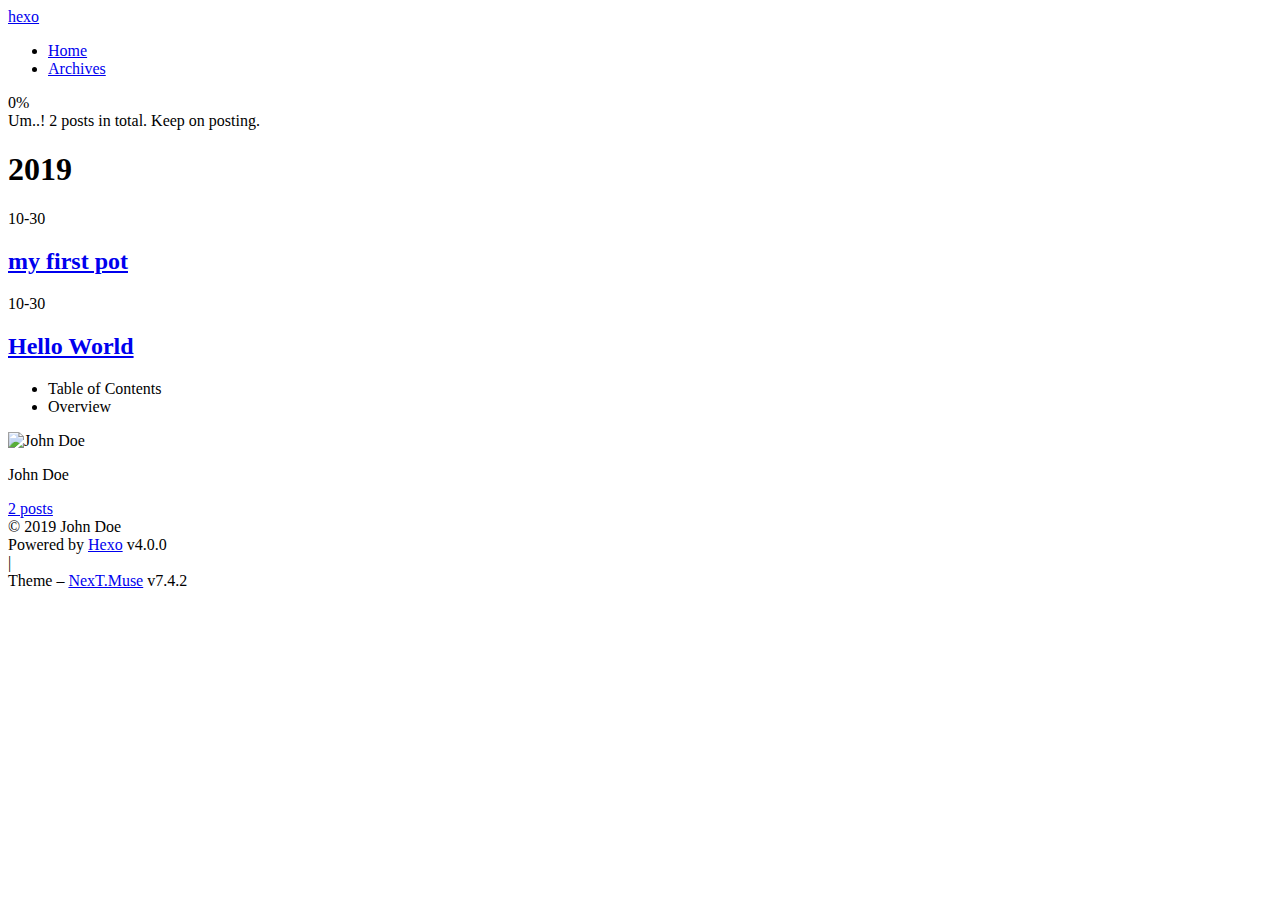
==== commit 0187dab6: "Site updated: 2019-10-30 19:27:11" ====
--- a/archives/index.html
+++ b/archives/index.html
@@ -5,21 +5,21 @@
 <meta name="viewport" content="width=device-width, initial-scale=1, maximum-scale=2">
 <meta name="theme-color" content="#222">
 <meta name="generator" content="Hexo 4.0.0">
-  <link rel="apple-touch-icon" sizes="180x180" href="/images/apple-touch-icon-next.png">
-  <link rel="icon" type="image/png" sizes="32x32" href="/images/favicon-32x32-next.png">
-  <link rel="icon" type="image/png" sizes="16x16" href="/images/favicon-16x16-next.png">
-  <link rel="mask-icon" href="/images/logo.svg" color="#222">
-
-<link rel="stylesheet" href="/css/main.css">
-
-
-<link rel="stylesheet" href="/lib/font-awesome/css/font-awesome.min.css">
+  <link rel="apple-touch-icon" sizes="180x180" href="/blog/images/apple-touch-icon-next.png">
+  <link rel="icon" type="image/png" sizes="32x32" href="/blog/images/favicon-32x32-next.png">
+  <link rel="icon" type="image/png" sizes="16x16" href="/blog/images/favicon-16x16-next.png">
+  <link rel="mask-icon" href="/blog/images/logo.svg" color="#222">
+
+<link rel="stylesheet" href="/blog/css/main.css">
+
+
+<link rel="stylesheet" href="/blog/lib/font-awesome/css/font-awesome.min.css">
 
 
 <script id="hexo-configurations">
   var NexT = window.NexT || {};
   var CONFIG = {
-    root: '/',
+    root: '/blog/',
     scheme: 'Muse',
     version: '7.4.2',
     exturl: false,
@@ -52,12 +52,12 @@
 
   <meta property="og:type" content="website">
 <meta property="og:title" content="hexo">
-<meta property="og:url" content="https:&#x2F;&#x2F;mugokennethkamumbu.github.io&#x2F;MugoKennethKamumbu.io&#x2F;archives&#x2F;index.html">
+<meta property="og:url" content="https:&#x2F;&#x2F;muwatech.github.io&#x2F;muwatech.io&#x2F;archives&#x2F;index.html">
 <meta property="og:site_name" content="hexo">
 <meta property="og:locale" content="en">
 <meta name="twitter:card" content="summary">
 
-<link rel="canonical" href="https://mugokennethkamumbu.github.io/MugoKennethKamumbu.io/archives/">
+<link rel="canonical" href="https://muwatech.github.io/muwatech.io/archives/">
 
 
 <script id="page-configurations">
@@ -113,7 +113,7 @@
   <div class="site-meta">
 
     <div>
-      <a href="/" class="brand" rel="start">
+      <a href="/blog/" class="brand" rel="start">
         <span class="logo-line-before"><i></i></span>
         <span class="site-title">hexo</span>
         <span class="logo-line-after"><i></i></span>
@@ -136,12 +136,12 @@
   <ul id="menu" class="menu">
         <li class="menu-item menu-item-home">
 
-    <a href="/" rel="section"><i class="fa fa-fw fa-home"></i>Home</a>
+    <a href="/blog/" rel="section"><i class="fa fa-fw fa-home"></i>Home</a>
 
   </li>
         <li class="menu-item menu-item-archives">
 
-    <a href="/archives/" rel="section"><i class="fa fa-fw fa-archive"></i>Archives</a>
+    <a href="/blog/archives/" rel="section"><i class="fa fa-fw fa-archive"></i>Archives</a>
 
   </li>
   </ul>
@@ -191,7 +191,7 @@
       </div>
 
       <h2 class="post-title">
-          <a class="post-title-link" href="/2019/10/30/my%20first%20pot/" itemprop="url">
+          <a class="post-title-link" href="/blog/2019/10/30/my%20first%20pot/" itemprop="url">
             <span itemprop="name">my first pot</span>
           </a>
       </h2>
@@ -211,7 +211,7 @@
       </div>
 
       <h2 class="post-title">
-          <a class="post-title-link" href="/2019/10/30/hello-world/" itemprop="url">
+          <a class="post-title-link" href="/blog/2019/10/30/hello-world/" itemprop="url">
             <span itemprop="name">Hello World</span>
           </a>
       </h2>
@@ -262,14 +262,14 @@
       <div class="site-overview-wrap sidebar-panel">
         <div class="site-author motion-element" itemprop="author" itemscope itemtype="http://schema.org/Person">
   <img class="site-author-image" itemprop="image" alt="John Doe"
-    src="/images/avatar.gif">
+    src="/blog/images/avatar.gif">
   <p class="site-author-name" itemprop="name">John Doe</p>
   <div class="site-description" itemprop="description"></div>
 </div>
 <div class="site-state-wrap motion-element">
   <nav class="site-state">
       <div class="site-state-item site-state-posts">
-          <a href="/archives/">
+          <a href="/blog/archives/">
         
           <span class="site-state-item-count">2</span>
           <span class="site-state-item-name">posts</span>
@@ -328,12 +328,12 @@
   </div>
 
   
-  <script src="/lib/anime.min.js"></script>
-  <script src="/lib/velocity/velocity.min.js"></script>
-  <script src="/lib/velocity/velocity.ui.min.js"></script>
-<script src="/js/utils.js"></script><script src="/js/motion.js"></script>
-<script src="/js/schemes/muse.js"></script>
-<script src="/js/next-boot.js"></script>
+  <script src="/blog/lib/anime.min.js"></script>
+  <script src="/blog/lib/velocity/velocity.min.js"></script>
+  <script src="/blog/lib/velocity/velocity.ui.min.js"></script>
+<script src="/blog/js/utils.js"></script><script src="/blog/js/motion.js"></script>
+<script src="/blog/js/schemes/muse.js"></script>
+<script src="/blog/js/next-boot.js"></script>
 
 
 
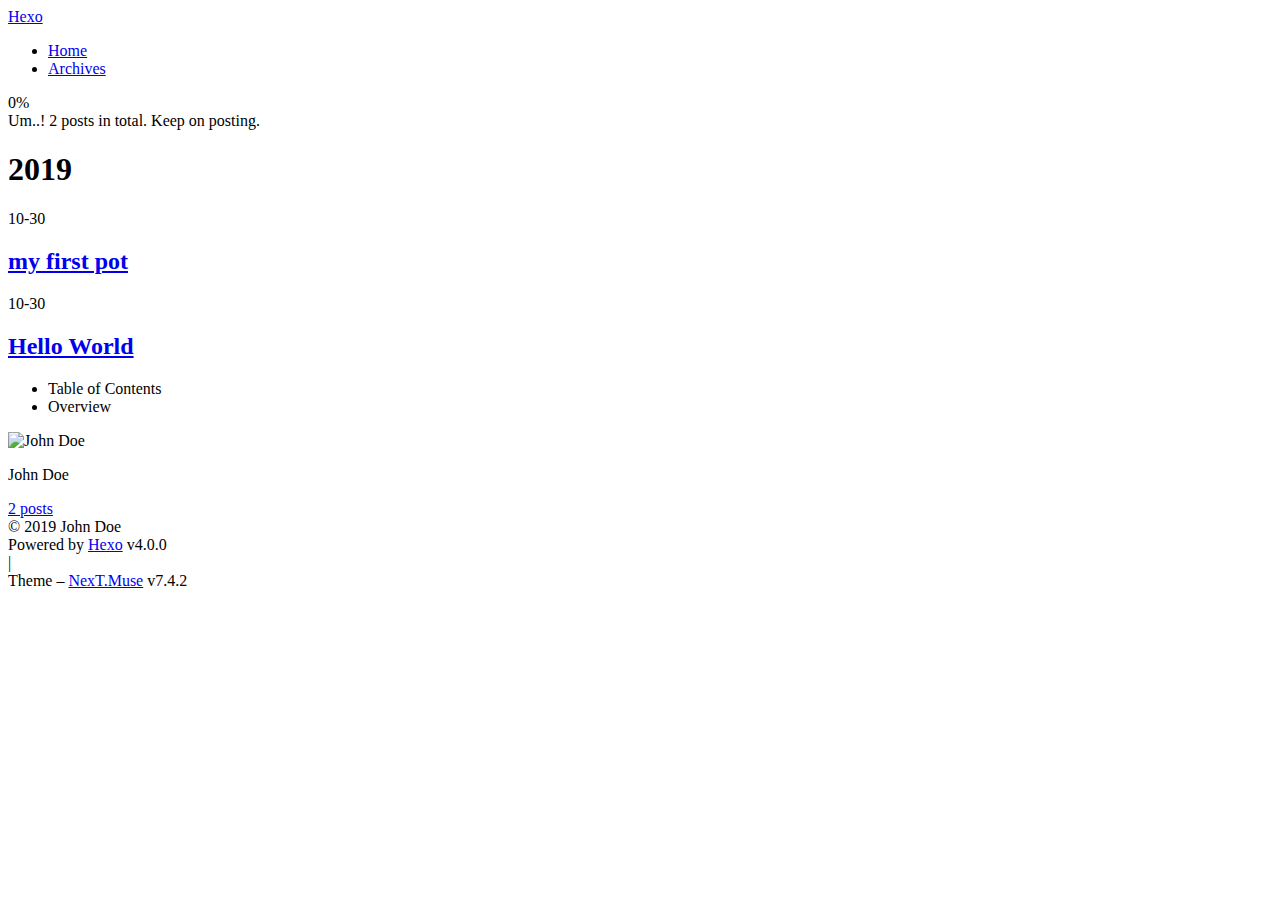
==== commit 801532f4: "Site updated: 2019-10-30 19:32:09" ====
--- a/archives/index.html
+++ b/archives/index.html
@@ -5,21 +5,21 @@
 <meta name="viewport" content="width=device-width, initial-scale=1, maximum-scale=2">
 <meta name="theme-color" content="#222">
 <meta name="generator" content="Hexo 4.0.0">
-  <link rel="apple-touch-icon" sizes="180x180" href="/blog/images/apple-touch-icon-next.png">
-  <link rel="icon" type="image/png" sizes="32x32" href="/blog/images/favicon-32x32-next.png">
-  <link rel="icon" type="image/png" sizes="16x16" href="/blog/images/favicon-16x16-next.png">
-  <link rel="mask-icon" href="/blog/images/logo.svg" color="#222">
-
-<link rel="stylesheet" href="/blog/css/main.css">
-
-
-<link rel="stylesheet" href="/blog/lib/font-awesome/css/font-awesome.min.css">
+  <link rel="apple-touch-icon" sizes="180x180" href="/muwatech.io/images/apple-touch-icon-next.png">
+  <link rel="icon" type="image/png" sizes="32x32" href="/muwatech.io/images/favicon-32x32-next.png">
+  <link rel="icon" type="image/png" sizes="16x16" href="/muwatech.io/images/favicon-16x16-next.png">
+  <link rel="mask-icon" href="/muwatech.io/images/logo.svg" color="#222">
+
+<link rel="stylesheet" href="/muwatech.io/css/main.css">
+
+
+<link rel="stylesheet" href="/muwatech.io/lib/font-awesome/css/font-awesome.min.css">
 
 
 <script id="hexo-configurations">
   var NexT = window.NexT || {};
   var CONFIG = {
-    root: '/blog/',
+    root: '/muwatech.io/',
     scheme: 'Muse',
     version: '7.4.2',
     exturl: false,
@@ -51,9 +51,9 @@
 </script>
 
   <meta property="og:type" content="website">
-<meta property="og:title" content="hexo">
+<meta property="og:title" content="Hexo">
 <meta property="og:url" content="https:&#x2F;&#x2F;muwatech.github.io&#x2F;muwatech.io&#x2F;archives&#x2F;index.html">
-<meta property="og:site_name" content="hexo">
+<meta property="og:site_name" content="Hexo">
 <meta property="og:locale" content="en">
 <meta name="twitter:card" content="summary">
 
@@ -71,7 +71,7 @@
   };
 </script>
 
-  <title>Archive | hexo</title>
+  <title>Archive | Hexo</title>
   
 
 
@@ -113,9 +113,9 @@
   <div class="site-meta">
 
     <div>
-      <a href="/blog/" class="brand" rel="start">
+      <a href="/muwatech.io/" class="brand" rel="start">
         <span class="logo-line-before"><i></i></span>
-        <span class="site-title">hexo</span>
+        <span class="site-title">Hexo</span>
         <span class="logo-line-after"><i></i></span>
       </a>
     </div>
@@ -136,12 +136,12 @@
   <ul id="menu" class="menu">
         <li class="menu-item menu-item-home">
 
-    <a href="/blog/" rel="section"><i class="fa fa-fw fa-home"></i>Home</a>
+    <a href="/muwatech.io/" rel="section"><i class="fa fa-fw fa-home"></i>Home</a>
 
   </li>
         <li class="menu-item menu-item-archives">
 
-    <a href="/blog/archives/" rel="section"><i class="fa fa-fw fa-archive"></i>Archives</a>
+    <a href="/muwatech.io/archives/" rel="section"><i class="fa fa-fw fa-archive"></i>Archives</a>
 
   </li>
   </ul>
@@ -191,7 +191,7 @@
       </div>
 
       <h2 class="post-title">
-          <a class="post-title-link" href="/blog/2019/10/30/my%20first%20pot/" itemprop="url">
+          <a class="post-title-link" href="/muwatech.io/2019/10/30/my%20first%20pot/" itemprop="url">
             <span itemprop="name">my first pot</span>
           </a>
       </h2>
@@ -211,7 +211,7 @@
       </div>
 
       <h2 class="post-title">
-          <a class="post-title-link" href="/blog/2019/10/30/hello-world/" itemprop="url">
+          <a class="post-title-link" href="/muwatech.io/2019/10/30/hello-world/" itemprop="url">
             <span itemprop="name">Hello World</span>
           </a>
       </h2>
@@ -262,14 +262,14 @@
       <div class="site-overview-wrap sidebar-panel">
         <div class="site-author motion-element" itemprop="author" itemscope itemtype="http://schema.org/Person">
   <img class="site-author-image" itemprop="image" alt="John Doe"
-    src="/blog/images/avatar.gif">
+    src="/muwatech.io/images/avatar.gif">
   <p class="site-author-name" itemprop="name">John Doe</p>
   <div class="site-description" itemprop="description"></div>
 </div>
 <div class="site-state-wrap motion-element">
   <nav class="site-state">
       <div class="site-state-item site-state-posts">
-          <a href="/blog/archives/">
+          <a href="/muwatech.io/archives/">
         
           <span class="site-state-item-count">2</span>
           <span class="site-state-item-name">posts</span>
@@ -328,12 +328,12 @@
   </div>
 
   
-  <script src="/blog/lib/anime.min.js"></script>
-  <script src="/blog/lib/velocity/velocity.min.js"></script>
-  <script src="/blog/lib/velocity/velocity.ui.min.js"></script>
-<script src="/blog/js/utils.js"></script><script src="/blog/js/motion.js"></script>
-<script src="/blog/js/schemes/muse.js"></script>
-<script src="/blog/js/next-boot.js"></script>
+  <script src="/muwatech.io/lib/anime.min.js"></script>
+  <script src="/muwatech.io/lib/velocity/velocity.min.js"></script>
+  <script src="/muwatech.io/lib/velocity/velocity.ui.min.js"></script>
+<script src="/muwatech.io/js/utils.js"></script><script src="/muwatech.io/js/motion.js"></script>
+<script src="/muwatech.io/js/schemes/muse.js"></script>
+<script src="/muwatech.io/js/next-boot.js"></script>
 
 
 
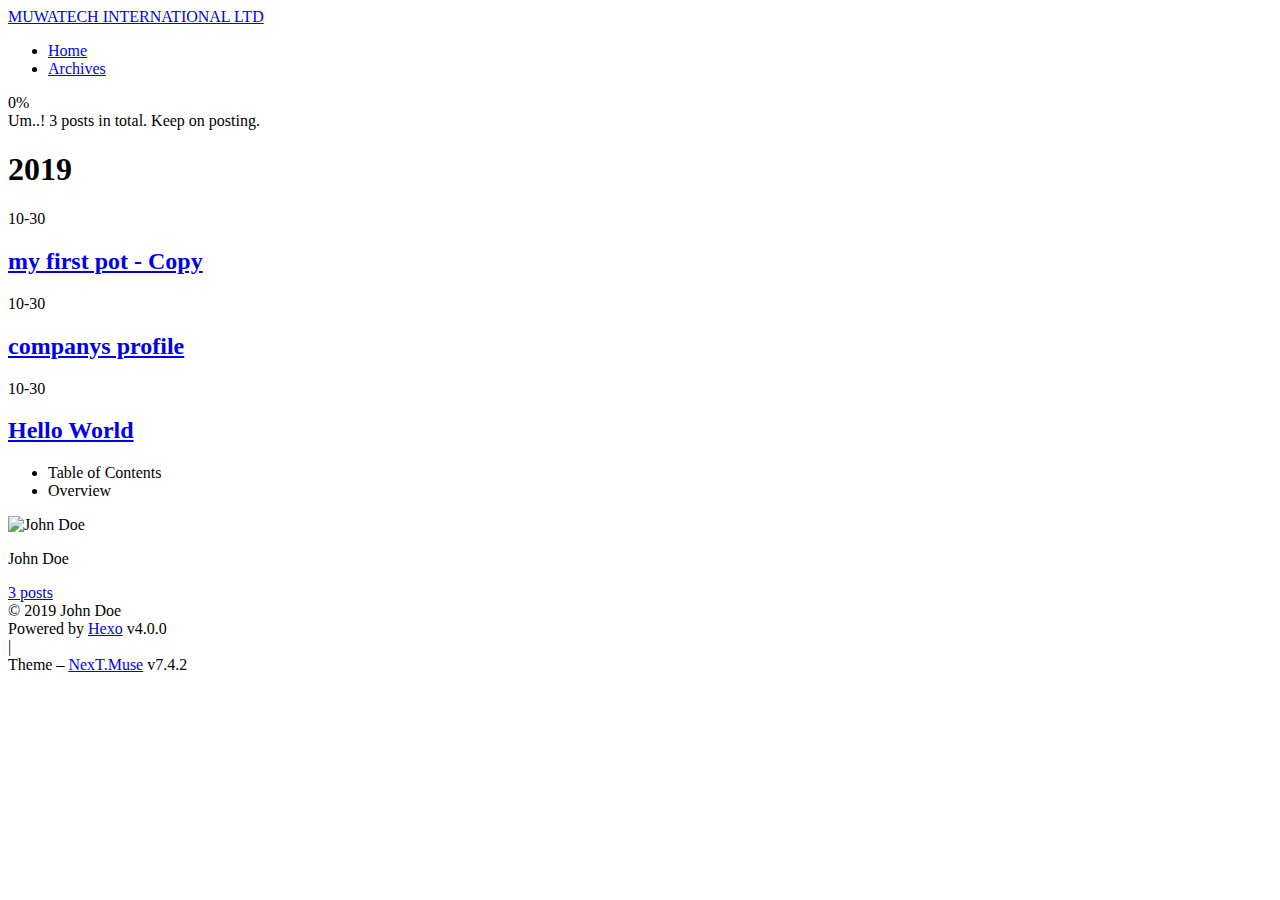
==== commit dd136acf: "Site updated: 2019-10-30 20:02:56" ====
--- a/archives/index.html
+++ b/archives/index.html
@@ -51,9 +51,9 @@
 </script>
 
   <meta property="og:type" content="website">
-<meta property="og:title" content="Hexo">
+<meta property="og:title" content="MUWATECH INTERNATIONAL LTD">
 <meta property="og:url" content="https:&#x2F;&#x2F;muwatech.github.io&#x2F;muwatech.io&#x2F;archives&#x2F;index.html">
-<meta property="og:site_name" content="Hexo">
+<meta property="og:site_name" content="MUWATECH INTERNATIONAL LTD">
 <meta property="og:locale" content="en">
 <meta name="twitter:card" content="summary">
 
@@ -71,7 +71,7 @@
   };
 </script>
 
-  <title>Archive | Hexo</title>
+  <title>Archive | MUWATECH INTERNATIONAL LTD</title>
   
 
 
@@ -115,7 +115,7 @@
     <div>
       <a href="/muwatech.io/" class="brand" rel="start">
         <span class="logo-line-before"><i></i></span>
-        <span class="site-title">Hexo</span>
+        <span class="site-title">MUWATECH INTERNATIONAL LTD</span>
         <span class="logo-line-after"><i></i></span>
       </a>
     </div>
@@ -171,13 +171,33 @@
   <div class="post-block">
     <div class="posts-collapse">
       <div class="collection-title">
-        <span class="collection-header">Um..! 2 posts in total. Keep on posting.</span>
+        <span class="collection-header">Um..! 3 posts in total. Keep on posting.</span>
       </div>
 
       
     <div class="collection-year">
       <h1 class="collection-header">2019</h1>
     </div>
+
+  <article itemscope itemtype="http://schema.org/Article">
+    <header class="post-header">
+
+      <div class="post-meta">
+        <time itemprop="dateCreated"
+              datetime="2019-10-30T19:37:13+08:00"
+              content="2019-10-30">
+          10-30
+        </time>
+      </div>
+
+      <h2 class="post-title">
+          <a class="post-title-link" href="/muwatech.io/2019/10/30/my%20first%20pot%20-%20Copy/" itemprop="url">
+            <span itemprop="name">my first pot - Copy</span>
+          </a>
+      </h2>
+
+    </header>
+  </article>
 
   <article itemscope itemtype="http://schema.org/Article">
     <header class="post-header">
@@ -191,8 +211,8 @@
       </div>
 
       <h2 class="post-title">
-          <a class="post-title-link" href="/muwatech.io/2019/10/30/my%20first%20pot/" itemprop="url">
-            <span itemprop="name">my first pot</span>
+          <a class="post-title-link" href="/muwatech.io/2019/10/30/companys%20profile/" itemprop="url">
+            <span itemprop="name">companys profile</span>
           </a>
       </h2>
 
@@ -271,7 +291,7 @@
       <div class="site-state-item site-state-posts">
           <a href="/muwatech.io/archives/">
         
-          <span class="site-state-item-count">2</span>
+          <span class="site-state-item-count">3</span>
           <span class="site-state-item-name">posts</span>
         </a>
       </div>
